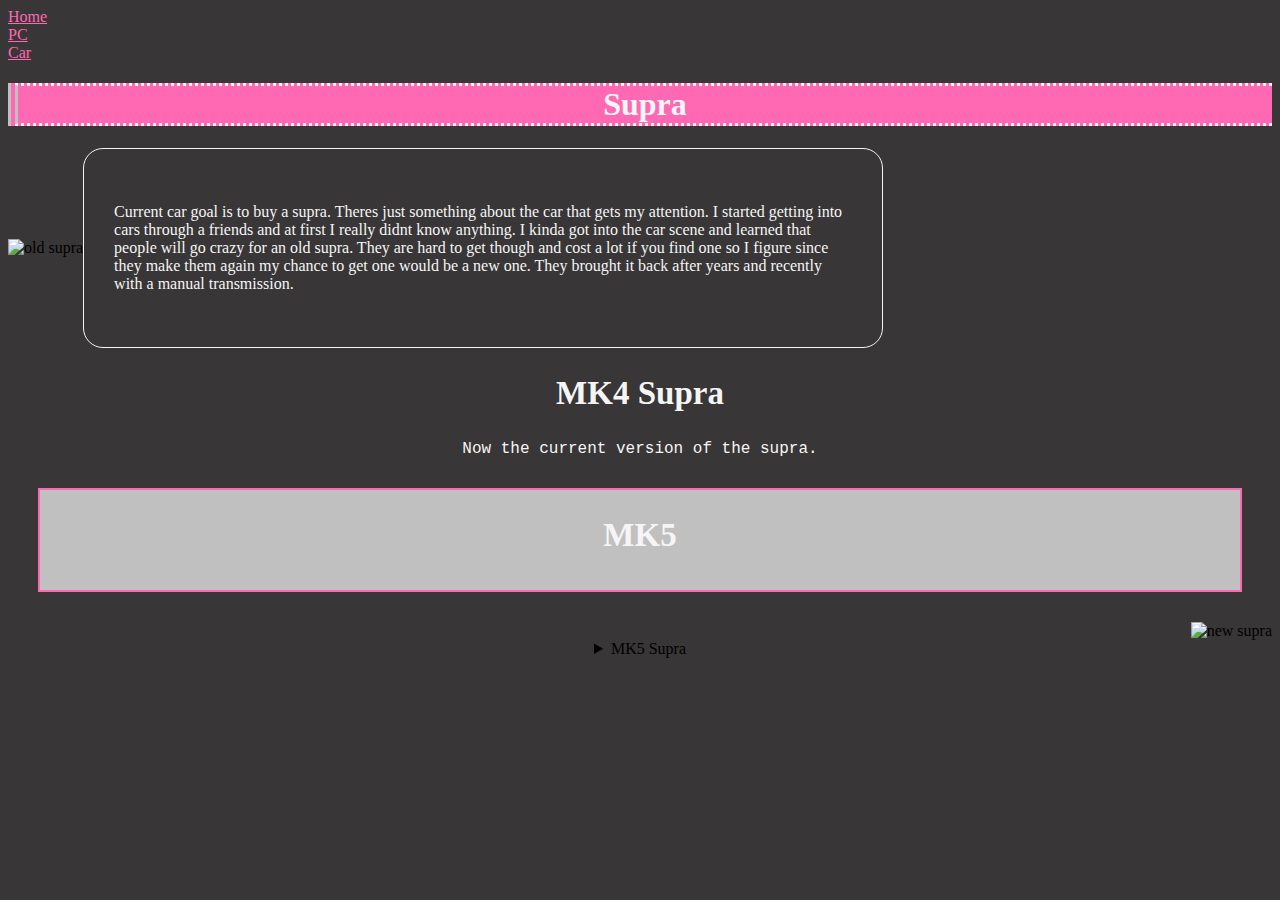
==== cars.html @ 12d161d9 "Add files via upload" ====
<!DOCTYPE html>
<html>
<head>
<title>
Cars
</title>
<link rel="stylesheet" href="style.css">
<nav>
    <ul class="nav">
      <li><a href="index.html">Home</a></li>
      <li><a href="mypc.html">PC</a></li>
      <li><a href="cars.html">Car</a></li>
     </ul>
  
   </nav>

<h1>Supra</h1>
<div class="side">
   <div class="imgcontainer">
  <img src="https://s1.cdn.autoevolution.com/images/news/is-that-a-mk4-toyota-supra-why-yes-and-will-set-you-back-91000-157015_1.jpg" alt="old supra"
  width="500" height="300"> 
  </div>
  <p class="car">
    Current car goal is to buy a supra. Theres just something about the car that gets my attention. I started getting into cars through a friends
    and at first I really didnt know anything. I kinda got into the car scene and learned that people will go crazy for an old supra.
    They are hard to get though and cost a lot if you find one so I figure since they make them again my chance to get one would be a new one.
    They brought it back after years and recently with a manual transmission.
  </p>
</div>

<h2> MK4 Supra</h2>
<p class="mk4supra"> Now the current version of the supra.</p>

<div class="container">
  <div class="mk5box"><h2>MK5</h2></div>
  <div class="mk5pic">
  <img src="https://toyota-cms-media.s3.amazonaws.com/wp-content/uploads/2019/10/2019_SEMA_GRSupra_Heritage_05-1500x1000.jpg" alt="new supra"
   width="500" height="300" >
  </div>
   <!--Requirement-1.P-->
   <details>
    <!--Requirement-1.Q-->
    
    <summary class="mk5">MK5 Supra</summary>
    <div id="mymk5">
    <p class="mk5text"><span>The new Mk5 comes in a six speed manual transmission with a 3.0L turbo engine, 382HP, rear wheel drive .</span></p>
    </div>
  </details>













</body>
---- style.css ----
/* HEADING COLORS */
h1 {
    text-align: center;
    border-top-style: dotted;
    border-bottom-style: dotted;
    border-left-style:double;
    border-left-width: 10px;
    border-left-color:silver;
    

}


h2 {
 text-align: center; /* Requirement-2.2 */
 font-size: 33px; /* Requirement-2.1*/
 font-family: Georgia, 'Times New Roman', Times, serif;
 
}
h1,h2{ /* Requirement-2.B */
    color:whitesmoke;
}

h3 {
 color: hotpink /* Requirement-2.3 */
}

/* PARAGRAPHS TEXT  */
p {
font-family: "Lucida Console", "Courier New", monospace;  color: whitesmoke

}

body {
    background-color: rgb(56, 54, 54) /* Requirement-2.4 */
    }
/* LINK COLOR */
a {
    color: hotpink;
}

.center {   /* Requirement-2.C */
    display: block;
    margin-left: auto; /* Requirement-2.6 */
    margin-right: auto;
    width: 40%;   /* Requirement-2.7 */
  }

  figure figcaption {
    text-align: center;
}
.parts{
    text-align: center;
}





.body{
    border-style:solid; /* Requirement-2.5 */
    border-width: 5px;
    border-color: lightblue;
    border-radius: 10px; /* Requirement-2.9 */
    padding: 5px;        
   }
   
   .body::first-letter { /* Requirement-2.E */
    font-size: x-large;
    }
    


div.container{
    text-align: center;
    position:static; /* Requirement-2.15 */
    left: 0px;
    top: 0px;
    
}


.list{
    list-style: square;  /* Requirement-2.8 */
    text-align: left;
    display: inline-block;
    font-size: 150%; /* Requirement-2.10 */
}

.side {  
    display:table; /* Requirement-2.12 */
}

.imgcontainer {
    display:table-cell;
    vertical-align:middle;
}

.car {
    display:table-cell;
    vertical-align:middle;
    overflow: auto;  /* Requirement-2.14 */
    box-sizing: border-box;
    width: 800px;
    height: 200px;
    padding: 30px;
    border: 1px solid;
    background-color: rgb(56, 54, 54);
    font-family: cursive;
    margin: 10px;
    border-radius: 20px;
    
    
}

.mk4supra {
    text-align: center;
}
 
.mk5 {
    text-align: center;
    clear: right; /* Requirement-2.13 */
    text-size-adjust: 100%;
 }
 
 


.mk5pic{
    float: right; /* Requirement-2.11 */
}




nav{
    border-top-right-radius:0% /* Requirement-2.B */
    
}
.nav{
  list-style-type: none;
  margin: 0;
  padding: 0;
}

#mymk5 { /* Requirement-2.D */
    height: 20px;
    background-color:hotpink
}

    
  
  span{ 
    background:hotpink;
    visibility: visible; /* Requirement-2.16 */
  }
  .mk5text{
    text-align: center;
  }
  /* Requirement-2.G */
  /* Requirement-2.H */
  /* not needed */
 
  h1 {background-color: hotpink;} /* Requirement-2.F */
  
  
  .mk5box {
    position:relative;
    z-index: 1; /* Requirement-2.17 */
    border: 2px solid hotpink;
    background-color:silver;
    height: 100px;
    margin: 30px;
  }

  table{
    width: 400px;
  }
  th {
    text-align: left;

  }
  table, th, td {
    border: 1px solid #000

    
  }

  tr:nth-child(even){
    background-color:antiquewhite;
  }
  
  tr:nth-child(odd){
    background-color: blueviolet;
  }
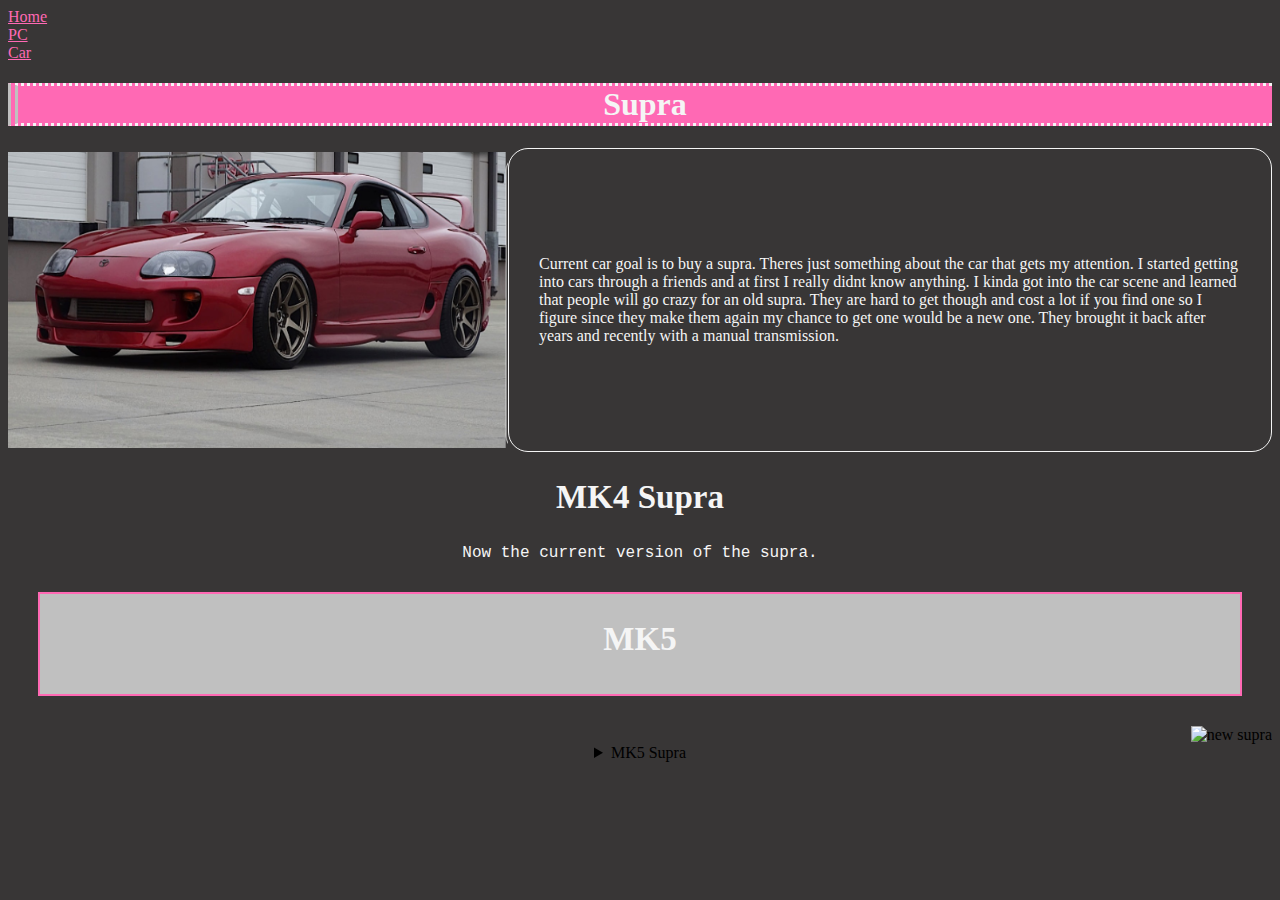
==== commit fc6e33de: "Update cars.html" ====
--- a/cars.html
+++ b/cars.html
@@ -17,7 +17,7 @@
 <h1>Supra</h1>
 <div class="side">
    <div class="imgcontainer">
-  <img src="https://s1.cdn.autoevolution.com/images/news/is-that-a-mk4-toyota-supra-why-yes-and-will-set-you-back-91000-157015_1.jpg" alt="old supra"
+  <img src="images/supra.png" alt="old supra"
   width="500" height="300"> 
   </div>
   <p class="car">
@@ -37,6 +37,7 @@
   <img src="https://toyota-cms-media.s3.amazonaws.com/wp-content/uploads/2019/10/2019_SEMA_GRSupra_Heritage_05-1500x1000.jpg" alt="new supra"
    width="500" height="300" >
   </div>
+    </div>
    <!--Requirement-1.P-->
    <details>
     <!--Requirement-1.Q-->
